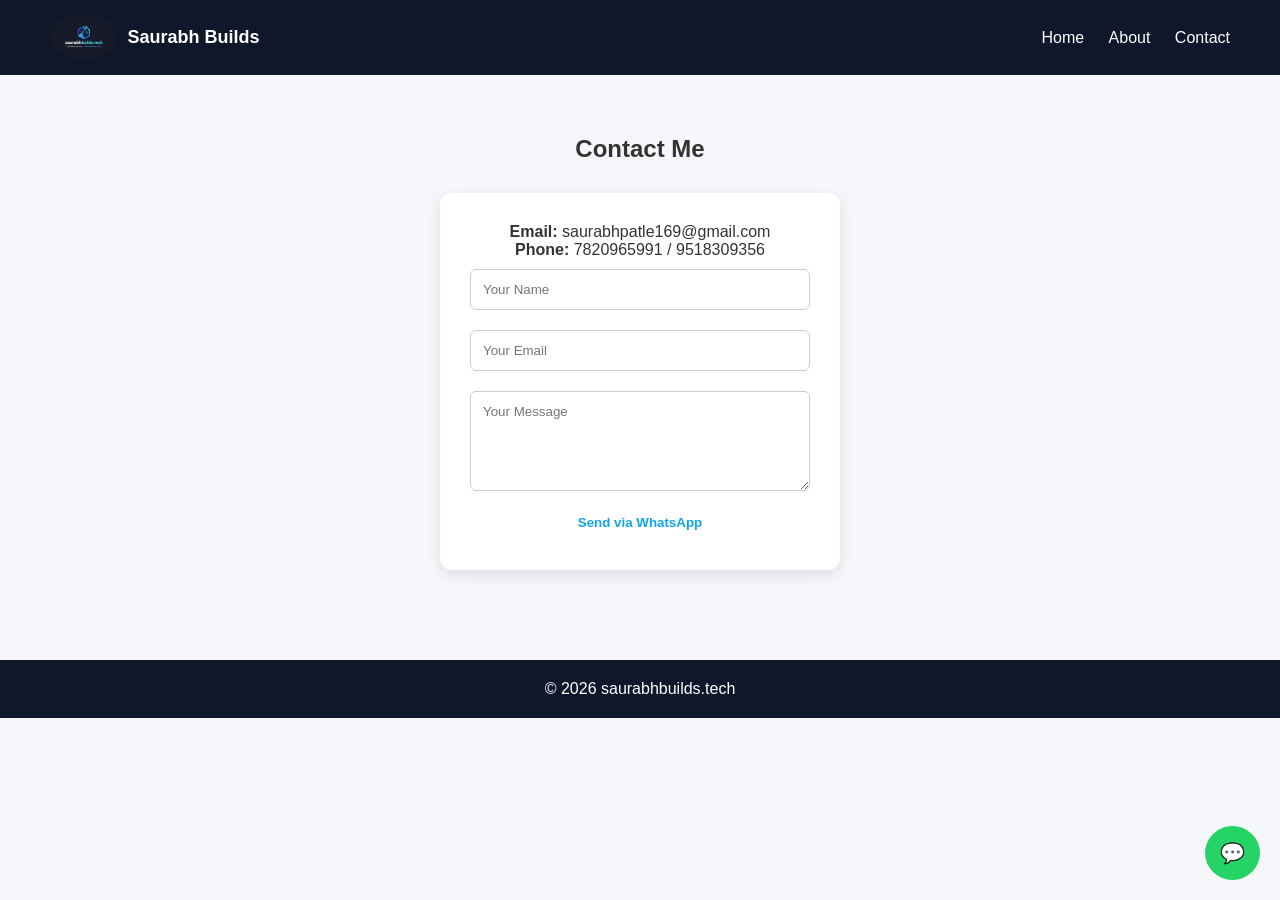
==== contact.html @ f74f3696 "Add files via upload" ====
<!DOCTYPE html>
<html lang="en">
<header>
    <meta charset="UTF-8">
    <meta name="viewport" content="width=device-width, initial-scale=1.0">
    <title>Contact - Saurabh Builds Tech</title>

    <link rel="stylesheet" href="assets/css/style.css">

    <!-- Google Font -->
    <link href="https://fonts.googleapis.com/css2?family=Poppins:wght@300;500;700&display=swap" rel="stylesheet">
</head>

<body>

<!-- 🔥 HEADER -->
<header class="header">
    <div class="logo">
        <img src="logo.jpeg" alt="Logo">
        <span>Saurabh Builds</span>
    </div>

    <nav>
        <a href="index.html">Home</a>
        <a href="about.html">About</a>
        <a href="contact.html">Contact</a>
    </nav>
</header>

<!-- 📞 CONTACT SECTION -->
<section class="section">
    <h1 class="fade">Contact Me</h1>

    <div class="contact-box fade">
        <p><b>Email:</b> saurabhpatle169@gmail.com</p>
        <p><b>Phone:</b> 7820965991 / 9518309356</p>

        <form onsubmit="sendToWhatsApp(); return false;">
            <input type="text" id="name" placeholder="Your Name" required>
            <input type="email" id="email" placeholder="Your Email" required>
            <textarea id="message" placeholder="Your Message" required></textarea>

            <button class="btn">Send via WhatsApp</button>
        </form>
    </div>
</section>

<!-- 🔻 FOOTER -->
<footer>
    © 2026 saurabhbuilds.tech
</footer>

<!-- 💬 Floating WhatsApp -->
<a href="https://wa.me/917820965991" class="whatsapp">💬</a>

<!-- JS -->
<script src="assets/js/script.js"></script>

<script>
// WhatsApp Send Function (FIXED ENCODING)
function sendToWhatsApp(){
    let name = document.getElementById("name").value;
    let email = document.getElementById("email").value;
    let message = document.getElementById("message").value;

    let text = `Hello Saurabh,

Name: ${name}
Email: ${email}
Message: ${message}`;

    let url = "https://wa.me/917820965991?text=" + encodeURIComponent(text);

    window.open(url, '_blank');
}
</script>

</body>
</html>
---- assets/css/style.css ----
/* RESET */
* {
    margin: 0;
    padding: 0;
    box-sizing: border-box;
    font-family: 'Segoe UI', sans-serif;
}

/* BODY */
body {
    background: #f5f7fa;
    color: #333;
}

/* 🔥 HEADER (FIXED CLEAN) */
.header {
    display: flex;
    justify-content: space-between;
    align-items: center;
    padding: 15px 50px;
    background: #0f172a;
    color: white;
    position: sticky;
    top: 0;
    z-index: 1000;
}

/* LOGO */
.logo {
    display: flex;
    align-items: center;
    gap: 10px;
}

.logo img {
    height: 45px;
    border-radius: 50%;
}

.logo span {
    font-weight: bold;
    font-size: 18px;
}

/* NAV */
nav a {
    color: white;
    margin-left: 20px;
    text-decoration: none;
    font-weight: 500;
    transition: 0.3s;
}

nav a:hover {
    color: #38bdf8;
}

/* 🚀 HERO */
.hero {
    text-align: center;
    padding: 120px 20px;
    background: linear-gradient(135deg, #0ea5e9, #6366f1);
    color: white;
}

.hero h1 {
    font-size: 42px;
    margin-bottom: 10px;
}

.hero p {
    font-size: 18px;
    margin-bottom: 20px;
}

/* BUTTON */
.btn {
    background: white;
    color: #0ea5e9;
    padding: 10px 20px;
    border: none;
    border-radius: 6px;
    font-weight: bold;
    cursor: pointer;
    transition: 0.3s;
}

.btn:hover {
    background: #e0f2fe;
}

/* SECTION */
.section {
    padding: 60px 20px;
    text-align: center;
}

/* 💼 CARDS */
.cards {
    display: flex;
    gap: 20px;
    justify-content: center;
    margin-top: 30px;
    flex-wrap: wrap;
}

.card {
    background: white;
    padding: 25px;
    border-radius: 12px;
    width: 250px;
    box-shadow: 0 5px 15px rgba(0,0,0,0.1);
    transition: 0.3s;
}

.card:hover {
    transform: translateY(-8px);
}

/* 🔻 FOOTER */
footer {
    text-align: center;
    padding: 20px;
    background: #0f172a;
    color: white;
}

/* 💬 WHATSAPP */
.whatsapp {
    position: fixed;
    bottom: 20px;
    right: 20px;
    background: #25D366;
    padding: 15px;
    border-radius: 50%;
    color: white;
    text-decoration: none;
    font-size: 20px;
}

/* ✨ ANIMATION */
.fade {
    opacity: 0;
    transform: translateY(20px);
    transition: 0.6s ease;
}

.fade.show {
    opacity: 1;
    transform: translateY(0);
}

/* 📞 CONTACT BOX */
.contact-box {
    background: white;
    padding: 30px;
    max-width: 400px;
    margin: 30px auto;
    border-radius: 12px;
    box-shadow: 0 5px 15px rgba(0,0,0,0.1);
}

form input,
form textarea {
    width: 100%;
    padding: 12px;
    margin: 10px 0;
    border: 1px solid #ccc;
    border-radius: 6px;
    outline: none;
    transition: 0.3s;
}

form input:focus,
form textarea:focus {
    border-color: #0ea5e9;
    box-shadow: 0 0 5px rgba(14,165,233,0.3);
}

textarea {
    min-height: 100px;
}

/* 👨‍💻 ABOUT BOX */
.about-box {
    background: white;
    padding: 30px;
    max-width: 500px;
    margin: 30px auto;
    border-radius: 12px;
    text-align: center;
    box-shadow: 0 5px 15px rgba(0,0,0,0.1);
}

.about-box img {
    width: 140px;
    border-radius: 50%;
    margin-bottom: 15px;
    border: 3px solid #0ea5e9;
}

/* 🧠 SKILLS */
.skills {
    margin-top: 20px;
}

.skills span {
    display: inline-block;
    background: #0ea5e9;
    color: white;
    padding: 6px 12px;
    margin: 5px;
    border-radius: 20px;
    font-size: 14px;
}

/* 📱 RESPONSIVE */
@media (max-width: 768px) {
    .header {
        flex-direction: column;
        gap: 10px;
        text-align: center;
    }

    nav a {
        display: inline-block;
        margin: 10px;
    }

    .cards {
        flex-direction: column;
        align-items: center;
    }
}
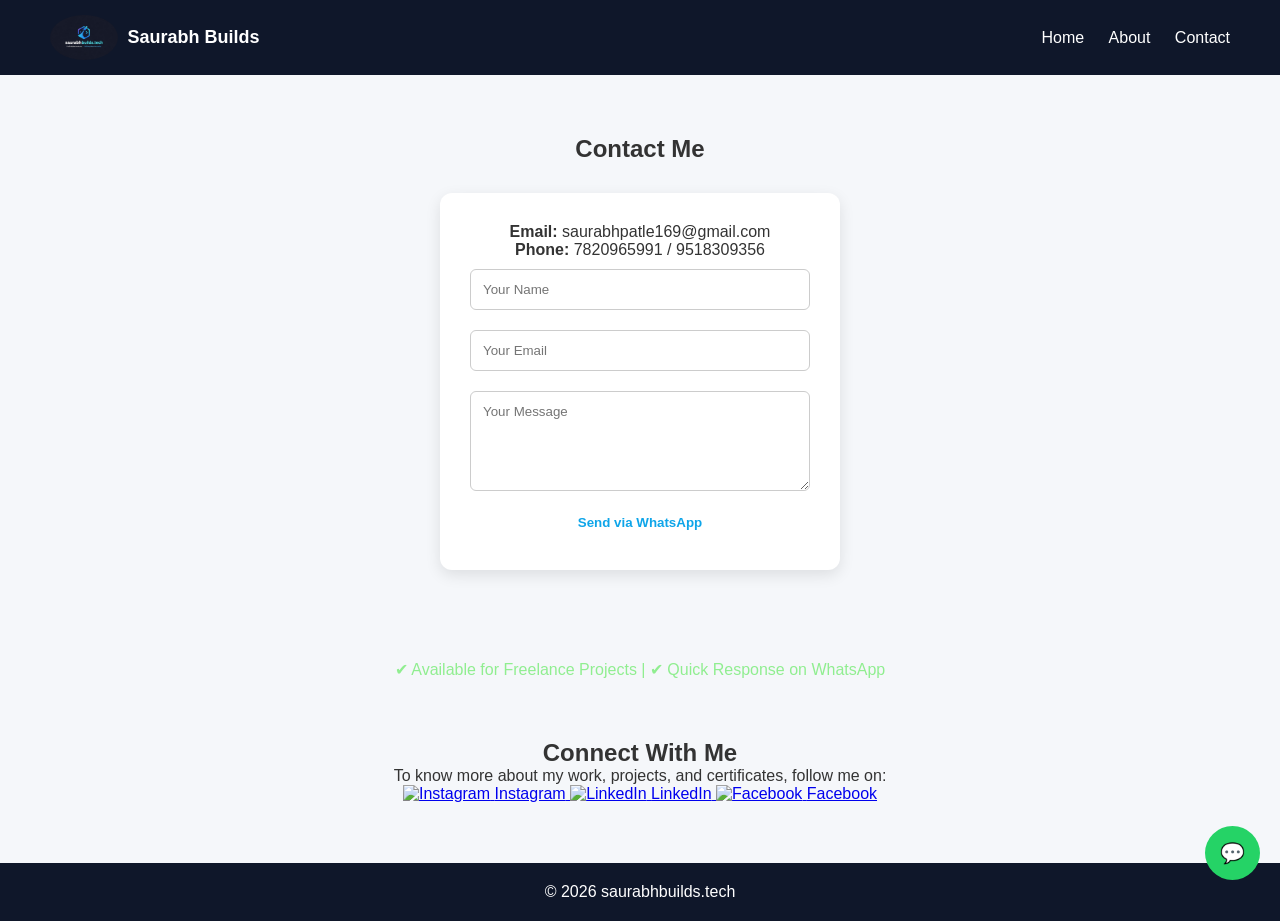
==== commit 46757f39: "Update contact.html" ====
--- a/contact.html
+++ b/contact.html
@@ -45,6 +45,41 @@
     </div>
 </section>
 
+<p style="text-align:center; color:lightgreen;">
+    ✔ Available for Freelance Projects | ✔ Quick Response on WhatsApp
+</p>
+
+<!-- 🌐 SOCIAL MEDIA SECTION -->
+<section class="section">
+    <h2 class="fade">Connect With Me</h2>
+
+    <p class="fade" style="text-align:center;">
+        To know more about my work, projects, and certificates, follow me on:
+    </p>
+
+    <div class="social-box fade">
+
+        <!-- Instagram -->
+        <a href="https://instagram.com/saurabhbuilds.tech" target="_blank" class="social-card">
+            <img src="https://cdn-icons-png.flaticon.com/512/2111/2111463.png" alt="Instagram">
+            <span>Instagram</span>
+        </a>
+
+        <!-- LinkedIn -->
+        <a href="https://www.linkedin.com/in/saurabh-patle-851908290" target="_blank" class="social-card">
+            <img src="https://cdn-icons-png.flaticon.com/512/174/174857.png" alt="LinkedIn">
+            <span>LinkedIn</span>
+        </a>
+
+        <!-- Facebook -->
+        <a href="https://facebook.com/saurabhbuilds.tech" target="_blank" class="social-card">
+            <img src="https://cdn-icons-png.flaticon.com/512/733/733547.png" alt="Facebook">
+            <span>Facebook</span>
+        </a>
+
+    </div>
+</section>
+
 <!-- 🔻 FOOTER -->
 <footer>
     © 2026 saurabhbuilds.tech
@@ -76,4 +111,4 @@
 </script>
 
 </body>
-</html>+</html>
